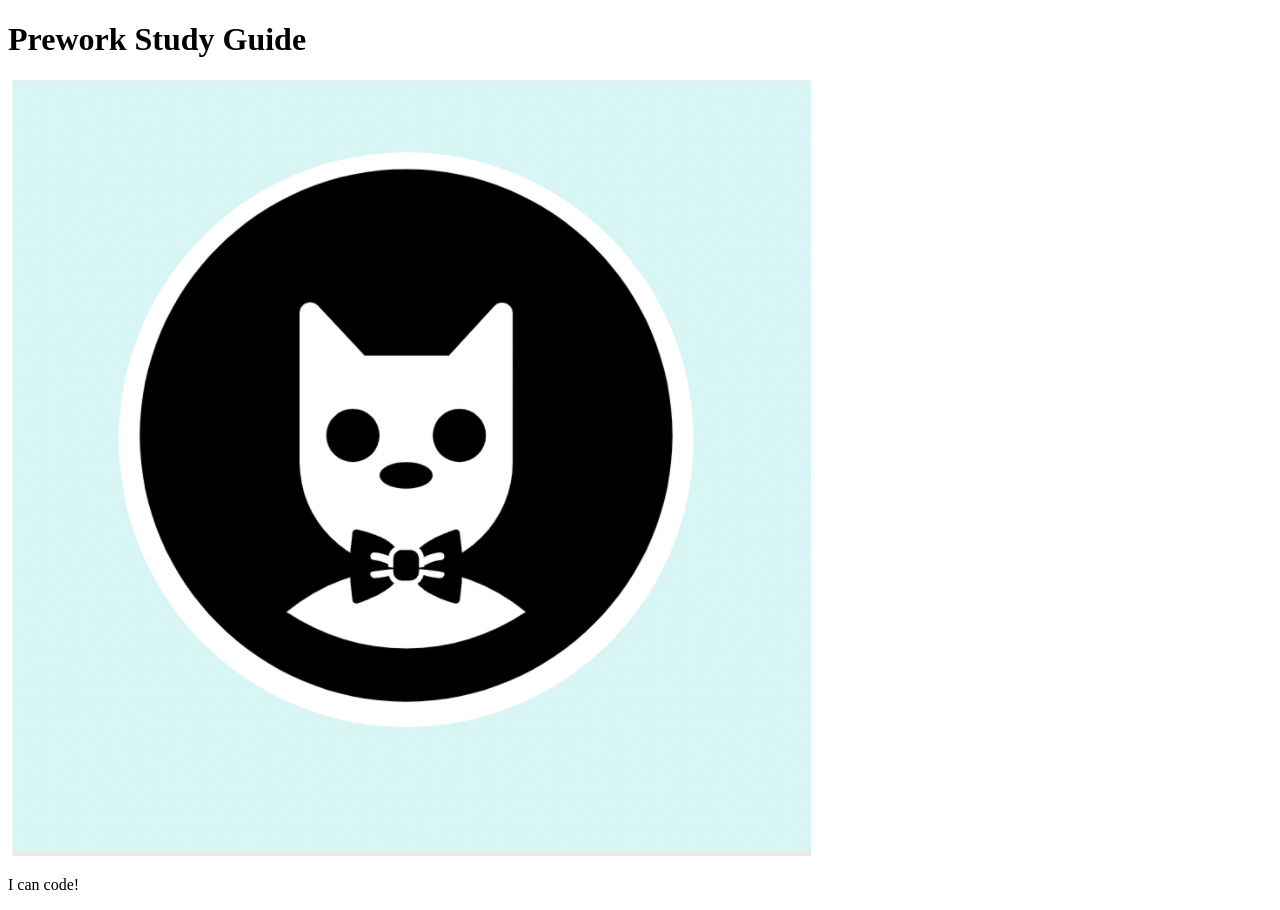
==== prework-study-guide/index.html @ 2563c356 "add starter code" ====
<!DOCTYPE html>
<html lang="en">
  <head>
    <meta charset="UTF-8" />
    <meta http-equiv="X-UA-Compatible" content="IE=edge" />
    <meta name="viewport" content="width=device-width, initial-scale=1.0" />
    <title>Prework Study Guide</title>
  </head>
  <body>
    <header id="top">
      <h1>Prework Study Guide</h1>
      <img src="./assets/bowtie-cat.png" alt="Profile image of cat wearing a bow tie." />
    </header>
    <main>
      <!-- Student code goes here -->
    </main>

    <footer>
      <p>I can code!</p>
    </footer>
  </body>
</html>
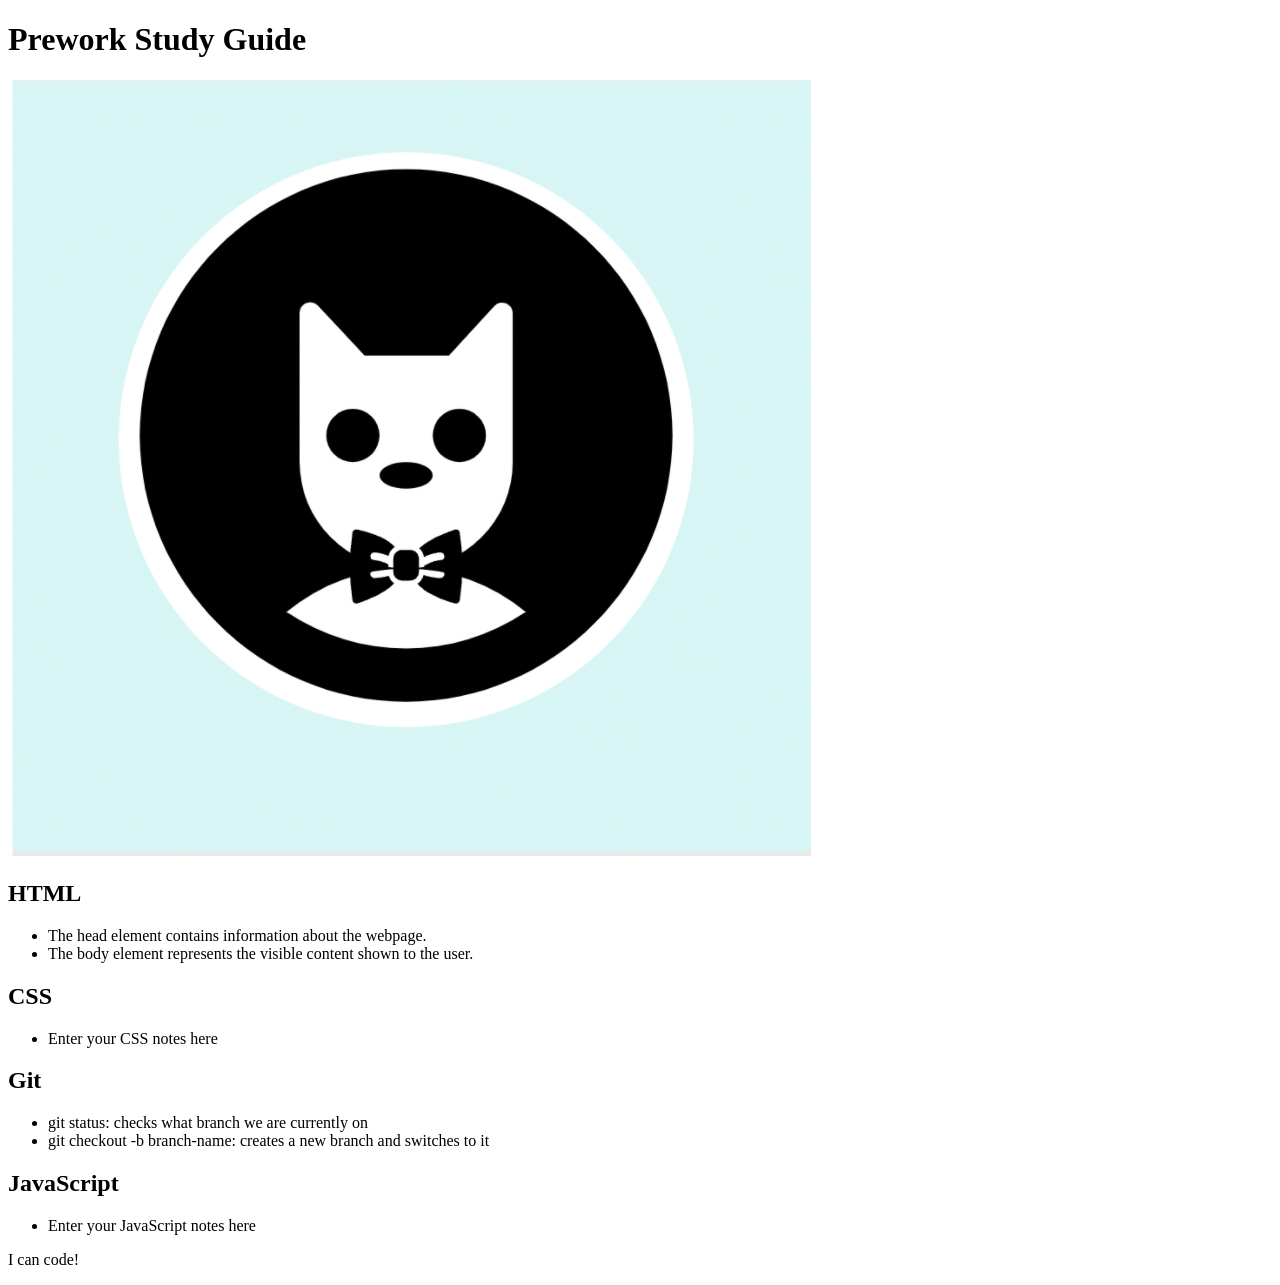
==== commit c657ded3: "added code to HTML file" ====
--- a/prework-study-guide/index.html
+++ b/prework-study-guide/index.html
@@ -13,6 +13,39 @@
     </header>
     <main>
       <!-- Student code goes here -->
+      <section class="card" id="html-section">
+        <h2>HTML</h2>
+        <ul>
+          <li>The head element contains information about the webpage.</li>
+          <li>The body element represents the visible content shown to the user.</li>
+        </ul>
+
+      </section>
+   
+      <section class="card" id="css-section">
+        <h2>CSS</h2>
+        <ul>
+          <li>Enter your CSS notes here</li>
+        </ul>
+   
+      </section>
+   
+      <section class="card" id="git-section">
+        <h2>Git</h2>
+        <ul>
+          <li>git status: checks what branch we are currently on</li>
+          <li>git checkout -b branch-name: creates a new branch and switches to it</li>
+        </ul>
+   
+      </section>
+   
+      <section class="card" id="javascript-section">
+        <h2>JavaScript</h2>
+        <ul>
+          <li>Enter your JavaScript notes here</li>
+        </ul>
+   
+      </section>
     </main>
 
     <footer>
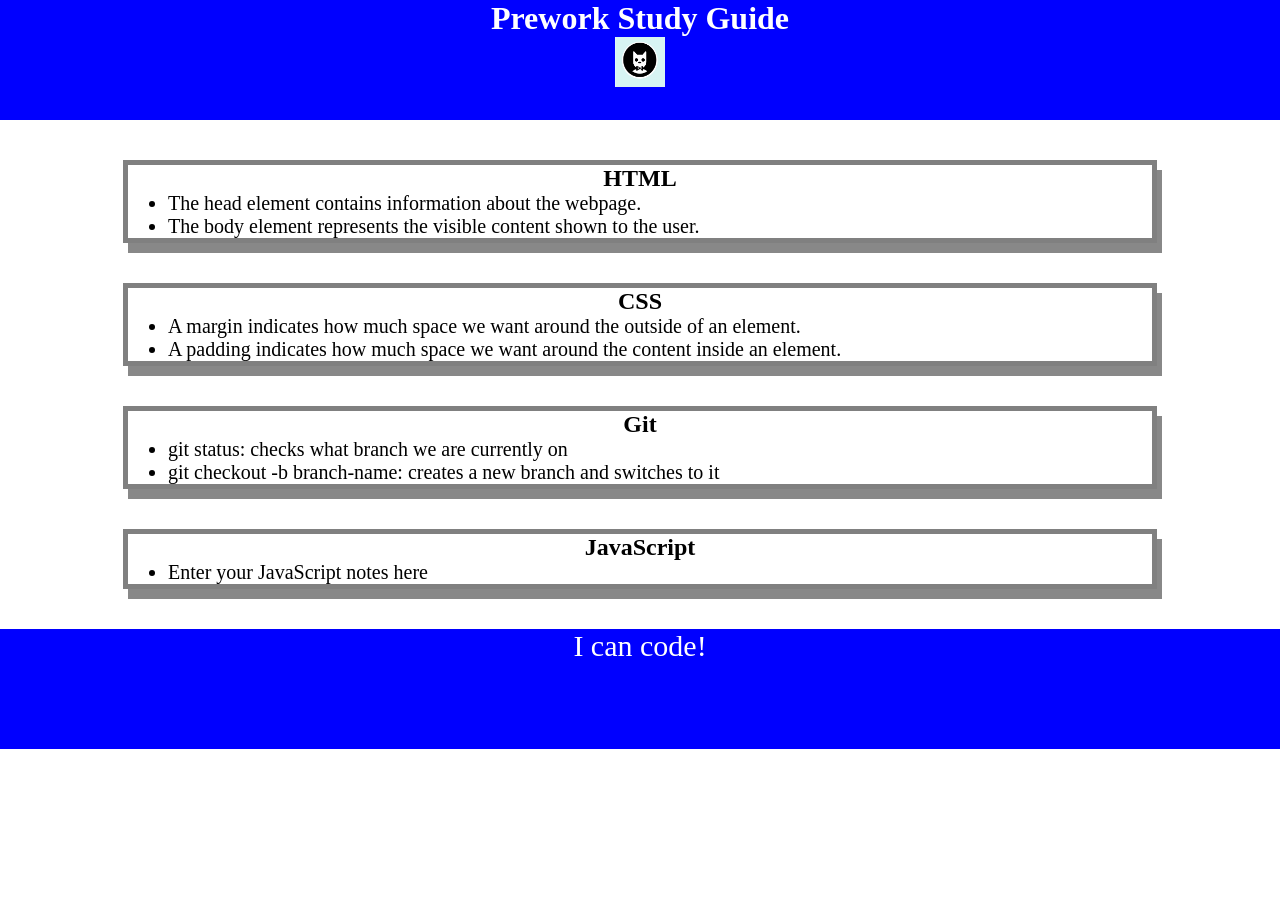
==== commit 0cfcc4b0: "added CSS to project" ====
--- a/prework-study-guide/index.html
+++ b/prework-study-guide/index.html
@@ -4,6 +4,7 @@
     <meta charset="UTF-8" />
     <meta http-equiv="X-UA-Compatible" content="IE=edge" />
     <meta name="viewport" content="width=device-width, initial-scale=1.0" />
+    <link rel="stylesheet" href="./assets/style.css">
     <title>Prework Study Guide</title>
   </head>
   <body>
@@ -25,7 +26,8 @@
       <section class="card" id="css-section">
         <h2>CSS</h2>
         <ul>
-          <li>Enter your CSS notes here</li>
+          <li>A margin indicates how much space we want around the outside of an element.</li>
+          <li>A padding indicates how much space we want around the content inside an element.</li>
         </ul>
    
       </section>
--- a/prework-study-guide/assets/style.css
+++ b/prework-study-guide/assets/style.css
@@ -0,0 +1,40 @@
+* {
+    margin: 0;
+    padding: 0;
+}
+
+header, footer {
+    width: 100%;
+    height: 120px;
+    background-color: blue;
+    color: white;
+}
+
+h1, h2 {
+    text-align: center;
+}
+
+img {
+    display: block;
+    height: 50px;
+    width: 50px;
+    margin-left: auto;
+    margin-right: auto;
+}
+
+ul {
+    padding-left: 40px;
+    font-size: 20px;
+}
+
+p{
+    text-align: center;
+    font-size: 30px;
+}
+
+.card {
+    width: 80%;
+    margin: 40px auto;
+    border: 5px solid gray;
+    box-shadow: 5px 10px #888888;
+}
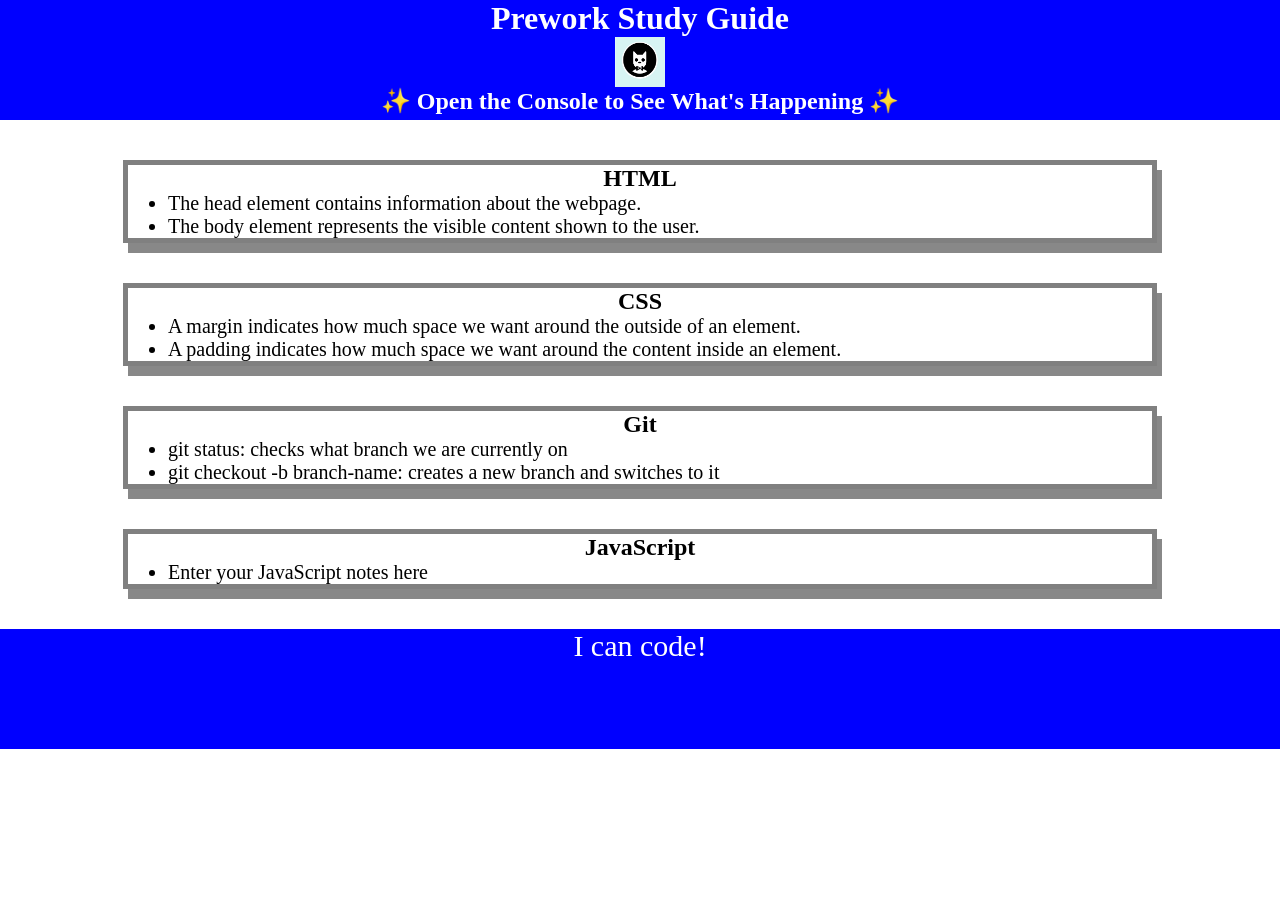
==== commit c942d67b: "added JavaScript to the application" ====
--- a/prework-study-guide/index.html
+++ b/prework-study-guide/index.html
@@ -11,6 +11,7 @@
     <header id="top">
       <h1>Prework Study Guide</h1>
       <img src="./assets/bowtie-cat.png" alt="Profile image of cat wearing a bow tie." />
+      <h2>✨ Open the Console to See What's Happening ✨</h2>
     </header>
     <main>
       <!-- Student code goes here -->
@@ -53,5 +54,6 @@
     <footer>
       <p>I can code!</p>
     </footer>
+    <script src="./assets/script.js"></script>
   </body>
 </html>
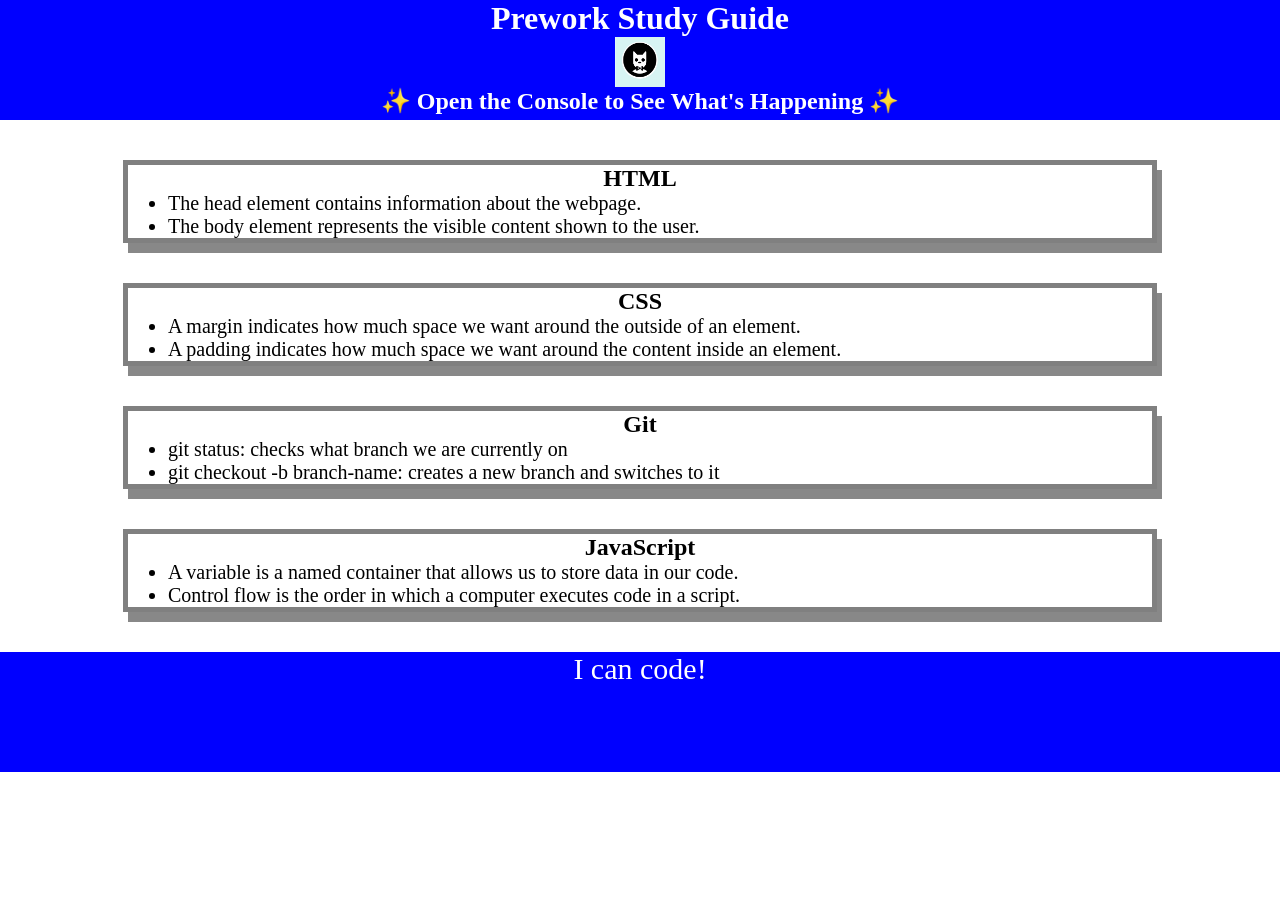
==== commit f4f616fb: "added further JavaScript" ====
--- a/prework-study-guide/index.html
+++ b/prework-study-guide/index.html
@@ -45,7 +45,8 @@
       <section class="card" id="javascript-section">
         <h2>JavaScript</h2>
         <ul>
-          <li>Enter your JavaScript notes here</li>
+          <li>A variable is a named container that allows us to store data in our code.</li>
+          <li>Control flow is the order in which a computer executes code in a script.</li>
         </ul>
    
       </section>
